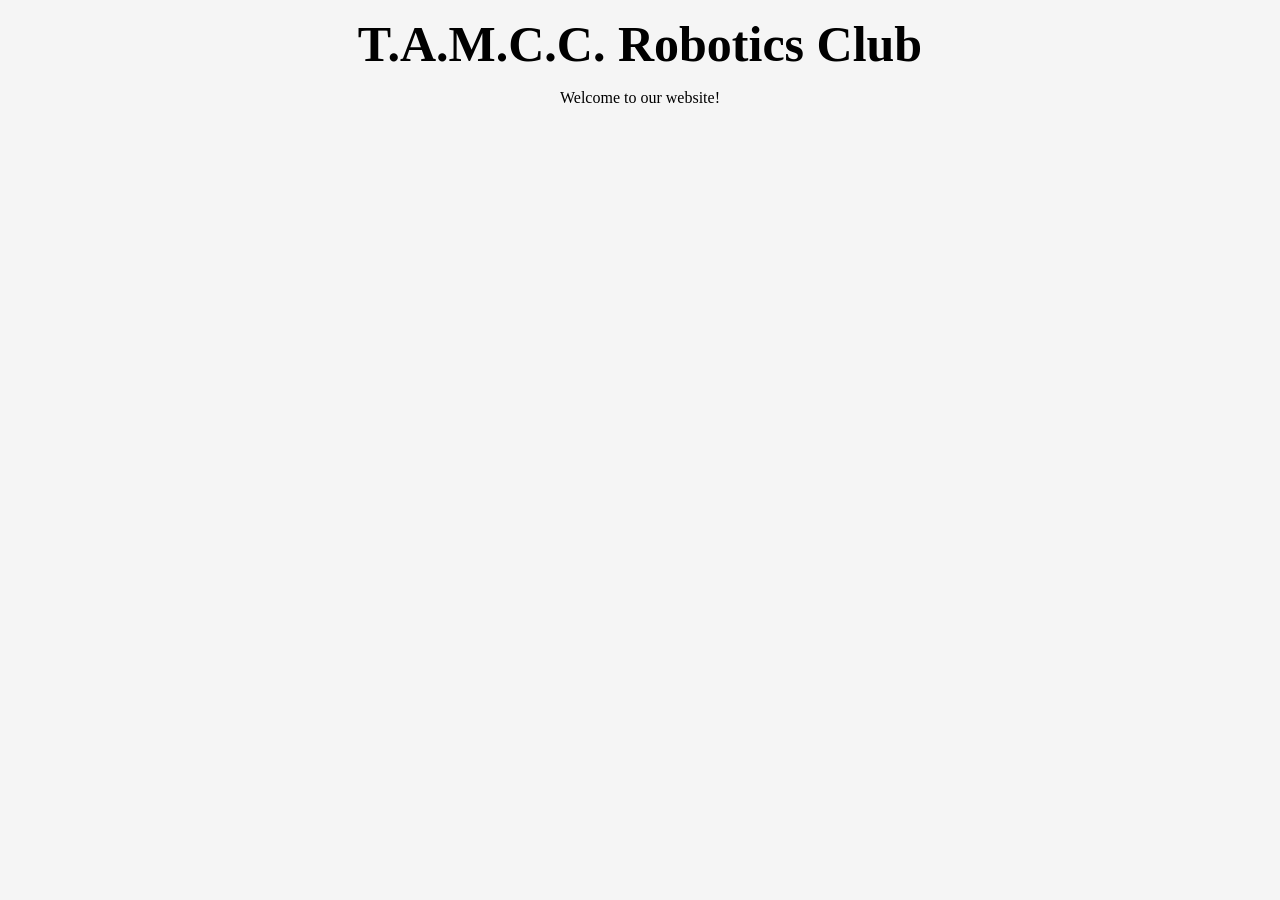
==== index.html @ 88e0cc10 "Add files via upload" ====
<html>
<head>
    <title>tamccrobotics</title>
    <link rel="stylesheet" href="style.css">
    <meta name="viewport" content="width=device-width, initial-scale=1.0">

<body>

    <h1>T.A.M.C.C. Robotics Club</h1>

    <p>Welcome to our website!</p>

</body>
</html>
</html>
---- style.css ----
body {
    margin: 0;
    text-align: center;
    font-family: "times new roman", serif;
    background-color: #f5f5f5;
}

.page {
    width: 100%;
    max-width: 480px;
    min-height: 100vh;
    margin: auto;
    background-color: white;
    box-sizing: border-box;
    padding: 20px;
}

button {
  margin: 10px;
  padding: 15px 25px;
  text-align: center;
  text-transform: uppercase;
  transition: 0.5s;
  background-size: 150% auto;
  color: rgba(255, 255, 255, 0.844);
  box-shadow: 0 0 20px #eee;
  border-radius: 5px;
  outline: none;
  border: none;
  align-items: center;
  background-image: linear-gradient(to right, #F09819 0%, #EDDE5D 51%, #F09819 100%);
    display: block;
    margin: 0 auto;

}

button:hover {
  background-position: right center;
  color: #fff;
  text-decoration: none;
  font-family: "times new roman", serif;
}


/* this is all the font and color for the website */
h1 {
    color: #000000;
    font-size: 50px;
    margin-top: 15px;
    margin-bottom: 8px;
}

h2 {
    color: #292828;
    font-size: 30px;
    margin-top: 15px;
}

h3 {
    color: #003718;
    font-size: 25px;
    margin-top: 15px;
}

h4 {
    color: #3da000fc;
    font-size: 20px;
    margin-top: 15px;
}
 
h5 {
    color: #3b3a3a;
    font-size: 24px;
    margin-top: 20px;
    margin-bottom: 5px;
}

input {
    width: 250px;
    padding: 15px;
    background-color: #dfddddac;
    border: none;
    border-radius: 5px;
    box-shadow: 0 4px 1px #7474749e;
    font-size: 12px;
}


.hamburger {
    position: absolute;
    right: 20px;
    top: 20px;
    color: #000000;

    font-size: 20px;
    padding: 10px;
    background: none;
    border: none;
    cursor: pointer;
}

.hamburger:hover {
    background-color: rgba(61, 60, 60, 0.219);
    color: black;
}


.menu {
    position: fixed;
    top: 0;
    left: 0;

    width: 250px;
    height: 100vh;

    background-color: rgba(150, 255, 85, 0.599);
    box-shadow: #1b1b1b;

    transform: translateX(-100%);
    transition: transform 0.3s ease;

    z-index: 1000;
}

.menu.open {
    transform: translateX(0);
}

.menu a {
    display: block;
    padding: 15px;
    text-decoration: none;
    color: rgba(84, 80, 80, 0.799);
}
.menu a:hover {
    background-color: rgba(61, 60, 60, 0.219);
    color: black;
}

.attendance-contact-page .circle-image {
    display: flex;
    align-items: center;
    gap: 20px;
}

.attendance-contact-page .circle-image img {
    width: 100px;
    height: auto;
}

.attendance-contact-page h1 {
    color: #000000;
    text-indent: 35px;
    margin-top: auto;
    text-align: left;
    font-size: 60 px;
}

.attendance-contact-page .banner {
    width: 100%;
    height: 250px;
    overflow: hidden;
}

.attendance-contact-page .banner img {
    width: 100%;
    height: 100%;
    object-fit: cover;
    display: block;
}

.attendance-contact-page .circle-image {
    width: 120px;
    height: 120px;

    border-radius: 50%;
    overflow: hidden;

    border: 4px solid rgb(255, 255, 255);

    position: relative;
    margin-top: -60px;
    margin-left: 30px;

    background-color: rgb(255, 255, 255);
} 
.attendance-contact-page .circle-image img {
    width: 100%;
    height: 100%;
    object-fit: cover;
}

.attendance-contact-page h3 {
    color: #027333;
    font-size: 20px;
    margin-top: 15px;
}

.attendance-contact-page .hamburger
{
    position: absolute;
    right: 20px;
    top: 20px;
    color: #ffffff;

    font-size: 20px;
    padding: 10px;
    box-shadow: 0 4px 1px #7474749e;
    background: none;
    border: none;
    cursor: pointer;
}

.attendance-contact-page .hamburger:hover {
    background-color: rgba(61, 60, 60, 0.219);
    color: black;
}
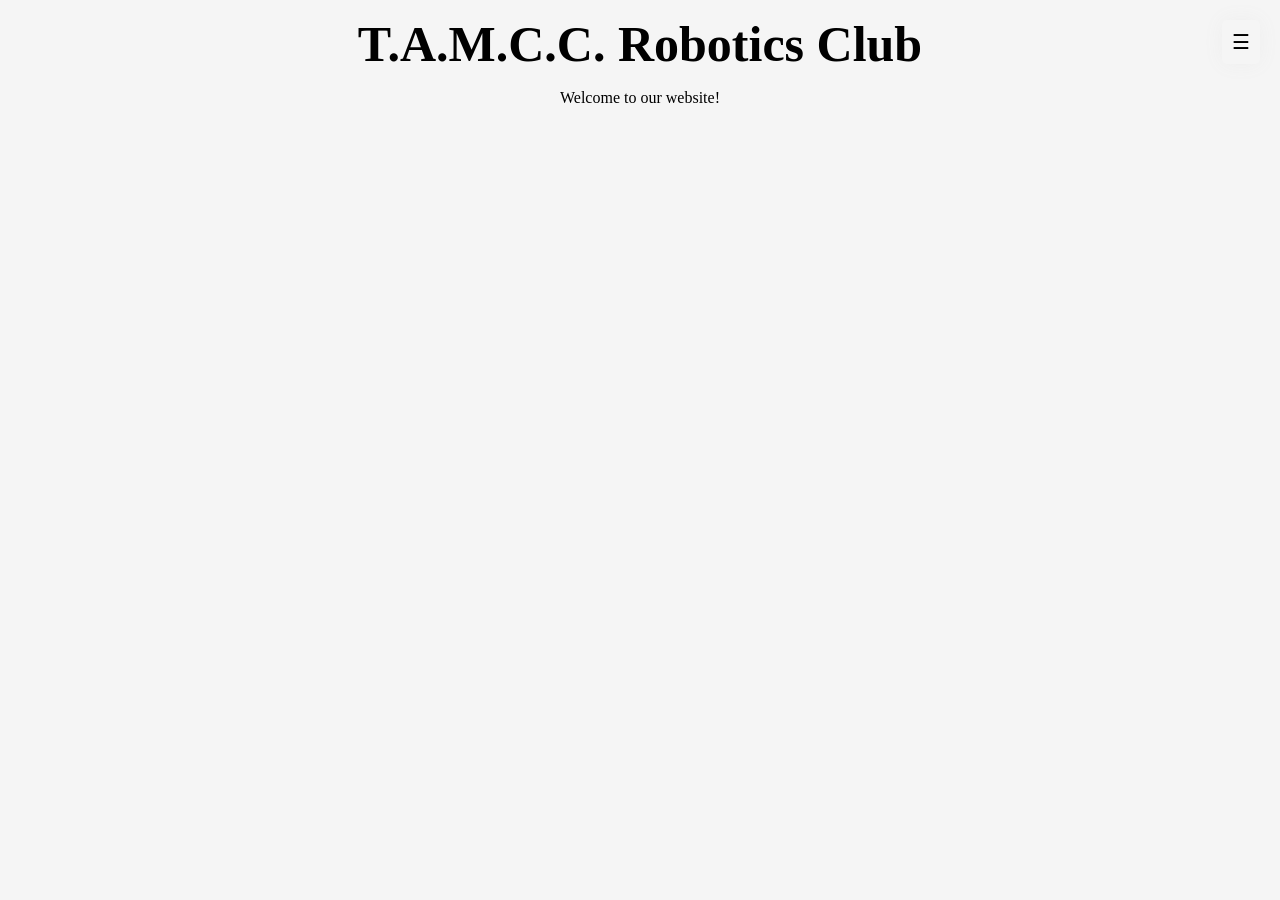
==== commit 18409d6a: "Enhance index.html with navigation menu Added a menu with navigation links and a hamburger button." ====
--- a/index.html
+++ b/index.html
@@ -5,6 +5,15 @@
     <meta name="viewport" content="width=device-width, initial-scale=1.0">
 
 <body>
+        <div class="menu-container">
+    <button class="hamburger" onclick="toggleMenu()">☰</button>
+
+    <div id="menu" class="menu">
+        <a href="attendance-page.html">Home</a>
+        <a href="attendance-admin.html">Admin</a>
+        <a href="attendance-contact-page.html">Contact</a>
+     <script src="script.js"></script> 
+    </div>    
 
     <h1>T.A.M.C.C. Robotics Club</h1>
 
@@ -12,4 +21,4 @@
 
 </body>
 </html>
-</html>+</html>
